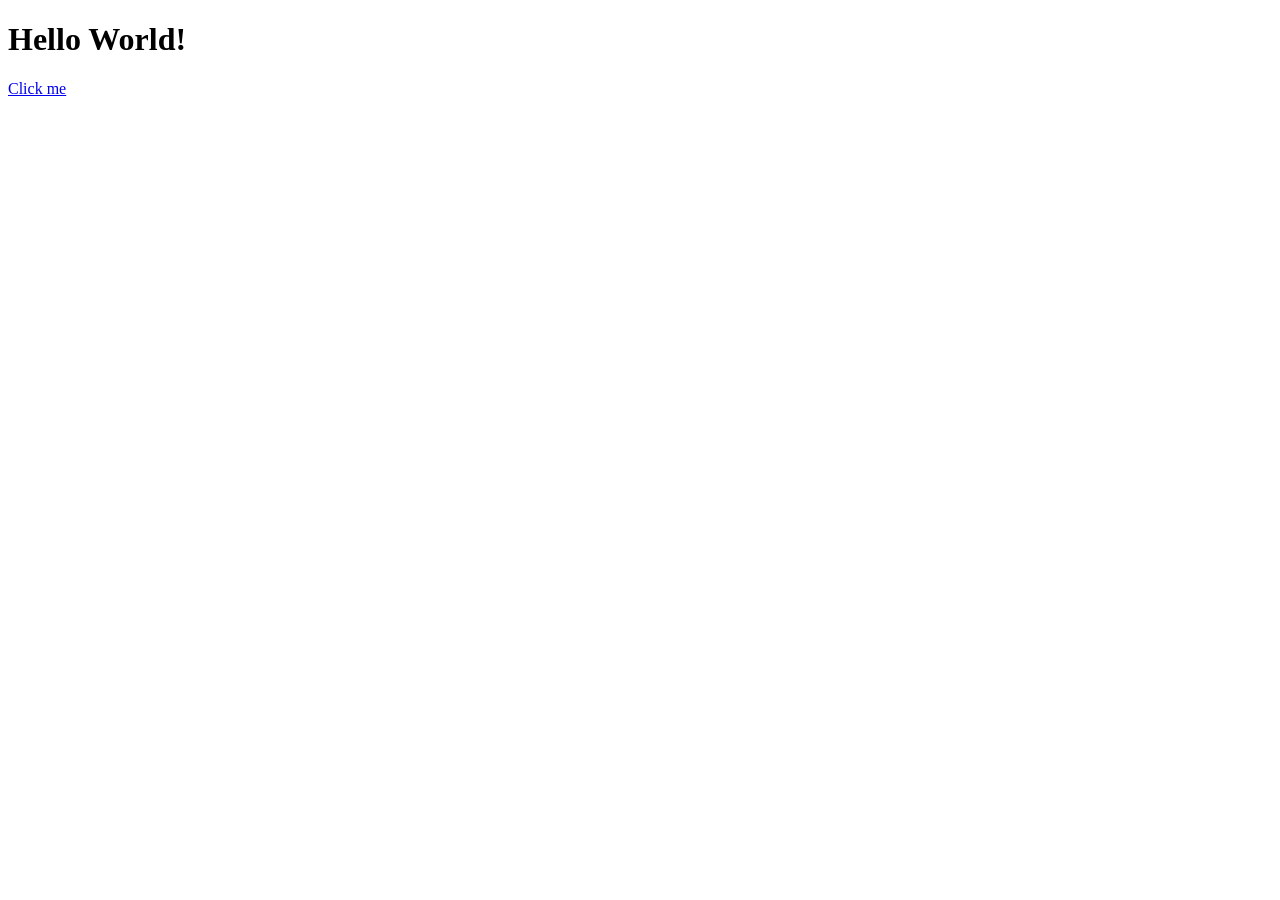
==== dom.html @ 0e5ecb3f "DOM API introduction" ====
<!DOCTYPE html>
<html lang="en">
<head>
    <meta charset="UTF-8">
    <meta name="viewport" content="width=device-width, initial-scale=1.0">
    <title>Document</title>
</head>
<body>
    <h1>Hello World!</h1>
    <a href="#">Click me</a>
    <!-- 
    Document Object Model(DOM): This is a way that we can use JavaScript to access html elements, make changes, delete
    create them
    DOM API has methods and properties.
    DOM API methods are used to carry out actions on the html elements
    DOM API properties are used to access features
    SOme DOM API Methods are:
    1. document.getElementById()
    2. document.getElementsByTagName()
    3. document.getElementsByClassName()
    4. document.querySelector()
    5. document.querySelectorAll()

    As a way of intrucing html; HTML means Hyper Text Markup Language.
    HTML tree is a way of structuring html like a family
    Now, <html> is the father
    He has two sons; <head>, and <body>
    <head> has 5 children; <title>, <style>, <script>, <link>, <meta>
    <body> has many children e.g <h1> to <h6>, <p>, <div>, <i>,<b>,<span>,<img>
    How do we differentiate a child from a parent in html
    A child is enclosed in an angular bracket by a parent
    -->
</body>
</html>
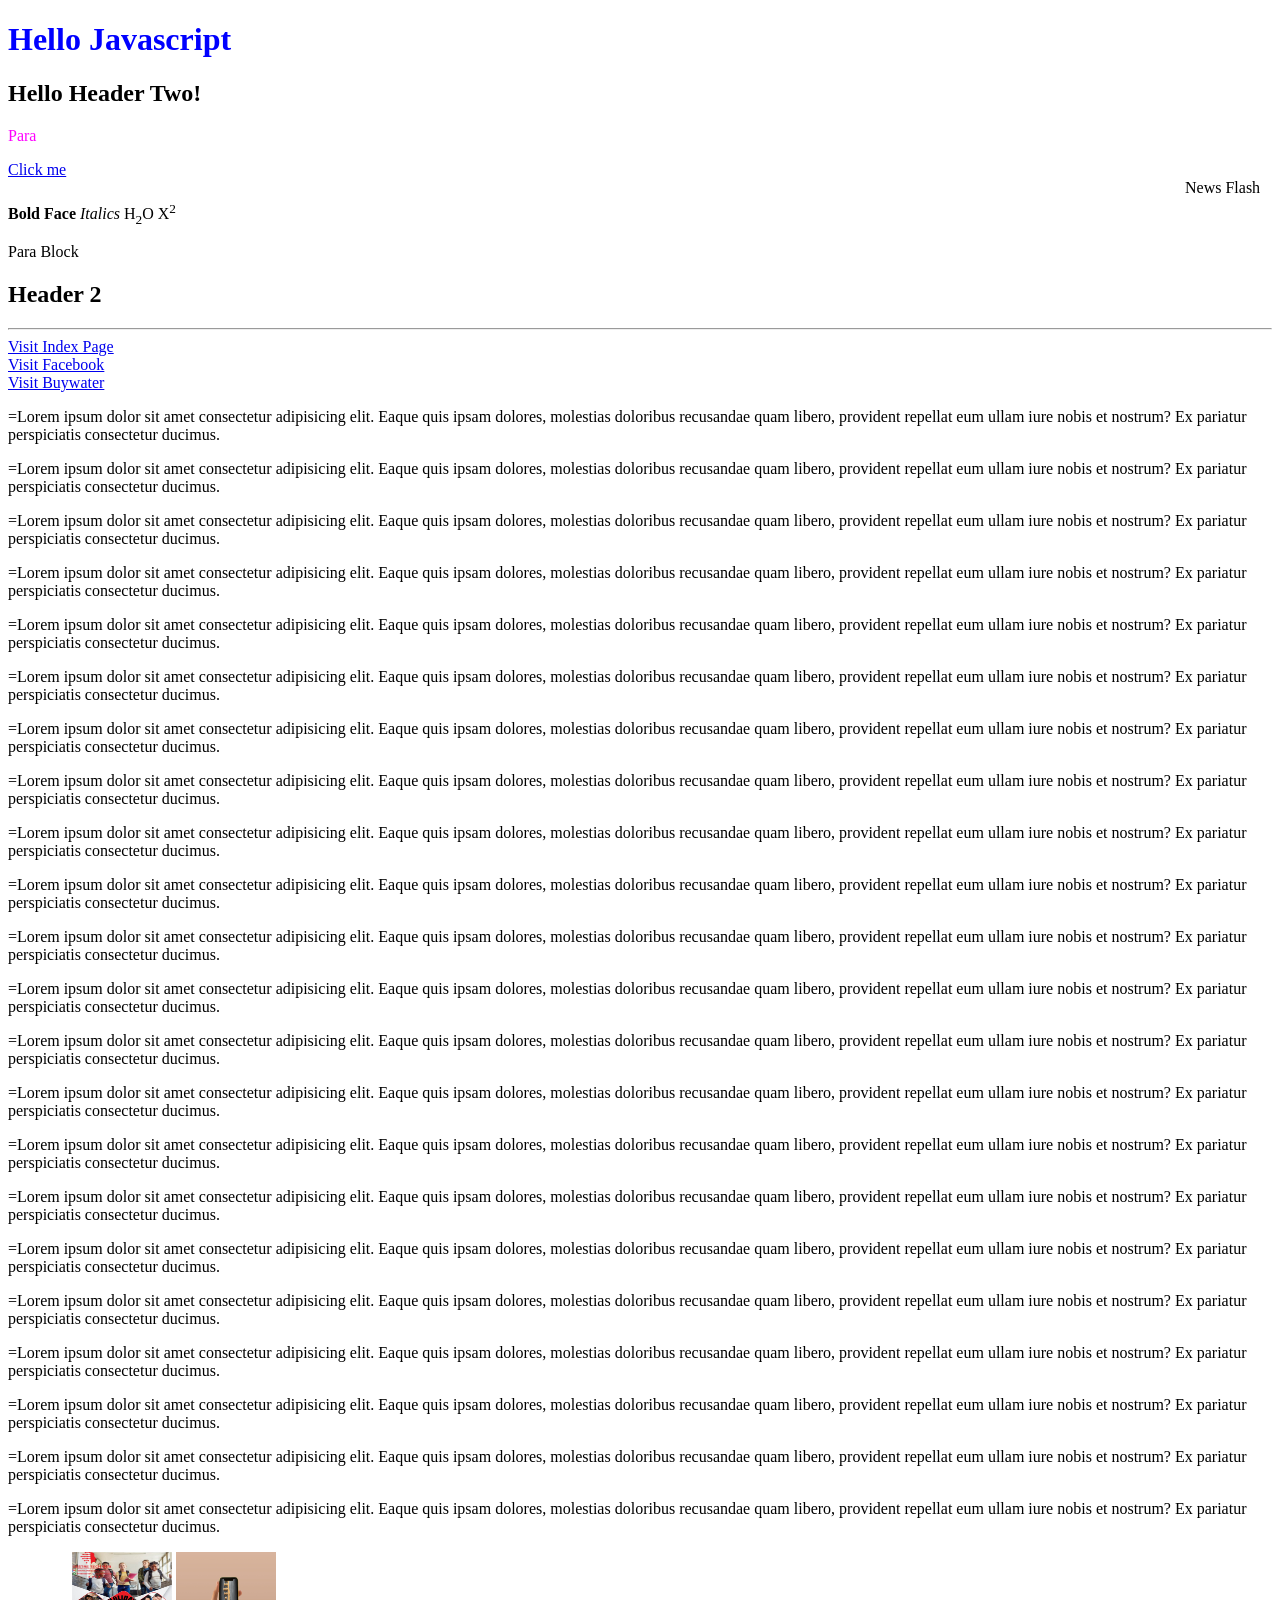
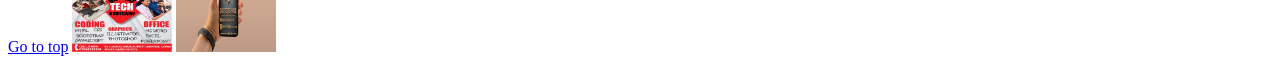
==== commit 4e318aac: "html" ====
--- a/dom.html
+++ b/dom.html
@@ -3,11 +3,20 @@
 <head>
     <meta charset="UTF-8">
     <meta name="viewport" content="width=device-width, initial-scale=1.0">
-    <title>Document</title>
+    <title>HTML | DOM</title>
+    <style>
+        #demo{
+            /* color: red; */
+        }
+    </style>
+<!-- <link rel="stylesheet" href="style.css" /> -->
 </head>
 <body>
-    <h1>Hello World!</h1>
+    <h1 id="demo">Hello World!</h1>
+    <h2 id="connect">Hello Header Two!</h2>
+    <p style="color: fuchsia;">Para</p>
     <a href="#">Click me</a>
+    <marquee>News Flash</marquee>
     <!-- 
     Document Object Model(DOM): This is a way that we can use JavaScript to access html elements, make changes, delete
     create them
@@ -30,5 +39,159 @@
     How do we differentiate a child from a parent in html
     A child is enclosed in an angular bracket by a parent
     -->
+    <!-- HTML Attributes 
+    Attributes are used to add features to an element e.g id, class, href,style etc
+    Classes of elements
+    1. inline elements: They are those elements that stack on one line when created 
+    e.g <b>,<i>,<img>,<span>,<strong>,<sub>,<sup> etc
+    2. block elements: They are the elements that forces other elemnts into the next line e.g
+    <p>, <div>, <h1>...<h6> etc
+    3. One sided elemets: They are elements that have only the opening tag without closing e.g
+    <br>, <hr>, <img>, <meta>, <link> etc
+    4. Two sided elements: They are emelents that have both pening and closing tags e.g
+    <b></b>,<h1></h1>, <form></form> etc
+    -->
+    <b>Bold Face</b>
+    <i>Italics</i>
+    H<sub>2</sub>O
+    X<sup>2</sup>
+    <p>Para Block</p>
+    <h2>Header 2</h2>
+    <hr>
+    <!-- Anchor Tag <a>
+    Uses of Anchor Tag
+    1. Used to visit internal pages
+    2. Used to visit external pages
+    3. Used to visit a location on the page 
+    -->
+    <a href="index.html" target="_blank">Visit Index Page</a>
+    <br>
+    <!-- External Pages or domains -->
+     <a href="https://facebook.com" target="_blank">Visit Facebook</a>
+     <br>
+     <a href="https://buywaterh2o.com" target="_blank">Visit Buywater</a>
+
+     <p>=Lorem ipsum dolor sit amet consectetur adipisicing elit. 
+        Eaque quis ipsam dolores, molestias doloribus recusandae 
+        quam libero, provident repellat eum ullam iure nobis et 
+        nostrum? Ex pariatur perspiciatis consectetur ducimus.</p>
+
+     <p>=Lorem ipsum dolor sit amet consectetur adipisicing elit. 
+        Eaque quis ipsam dolores, molestias doloribus recusandae 
+        quam libero, provident repellat eum ullam iure nobis et 
+        nostrum? Ex pariatur perspiciatis consectetur ducimus.</p>
+
+     <p>=Lorem ipsum dolor sit amet consectetur adipisicing elit. 
+        Eaque quis ipsam dolores, molestias doloribus recusandae 
+        quam libero, provident repellat eum ullam iure nobis et 
+        nostrum? Ex pariatur perspiciatis consectetur ducimus.</p>
+
+     <p>=Lorem ipsum dolor sit amet consectetur adipisicing elit. 
+        Eaque quis ipsam dolores, molestias doloribus recusandae 
+        quam libero, provident repellat eum ullam iure nobis et 
+        nostrum? Ex pariatur perspiciatis consectetur ducimus.</p>
+
+     <p>=Lorem ipsum dolor sit amet consectetur adipisicing elit. 
+        Eaque quis ipsam dolores, molestias doloribus recusandae 
+        quam libero, provident repellat eum ullam iure nobis et 
+        nostrum? Ex pariatur perspiciatis consectetur ducimus.</p>
+
+     <p>=Lorem ipsum dolor sit amet consectetur adipisicing elit. 
+        Eaque quis ipsam dolores, molestias doloribus recusandae 
+        quam libero, provident repellat eum ullam iure nobis et 
+        nostrum? Ex pariatur perspiciatis consectetur ducimus.</p>
+
+     <p>=Lorem ipsum dolor sit amet consectetur adipisicing elit. 
+        Eaque quis ipsam dolores, molestias doloribus recusandae 
+        quam libero, provident repellat eum ullam iure nobis et 
+        nostrum? Ex pariatur perspiciatis consectetur ducimus.</p>
+
+     <p>=Lorem ipsum dolor sit amet consectetur adipisicing elit. 
+        Eaque quis ipsam dolores, molestias doloribus recusandae 
+        quam libero, provident repellat eum ullam iure nobis et 
+        nostrum? Ex pariatur perspiciatis consectetur ducimus.</p>
+
+     <p>=Lorem ipsum dolor sit amet consectetur adipisicing elit. 
+        Eaque quis ipsam dolores, molestias doloribus recusandae 
+        quam libero, provident repellat eum ullam iure nobis et 
+        nostrum? Ex pariatur perspiciatis consectetur ducimus.</p>
+
+     <p>=Lorem ipsum dolor sit amet consectetur adipisicing elit. 
+        Eaque quis ipsam dolores, molestias doloribus recusandae 
+        quam libero, provident repellat eum ullam iure nobis et 
+        nostrum? Ex pariatur perspiciatis consectetur ducimus.</p>
+
+     <p>=Lorem ipsum dolor sit amet consectetur adipisicing elit. 
+        Eaque quis ipsam dolores, molestias doloribus recusandae 
+        quam libero, provident repellat eum ullam iure nobis et 
+        nostrum? Ex pariatur perspiciatis consectetur ducimus.</p>
+
+     <p>=Lorem ipsum dolor sit amet consectetur adipisicing elit. 
+        Eaque quis ipsam dolores, molestias doloribus recusandae 
+        quam libero, provident repellat eum ullam iure nobis et 
+        nostrum? Ex pariatur perspiciatis consectetur ducimus.</p>
+
+     <p>=Lorem ipsum dolor sit amet consectetur adipisicing elit. 
+        Eaque quis ipsam dolores, molestias doloribus recusandae 
+        quam libero, provident repellat eum ullam iure nobis et 
+        nostrum? Ex pariatur perspiciatis consectetur ducimus.</p>
+
+     <p>=Lorem ipsum dolor sit amet consectetur adipisicing elit. 
+        Eaque quis ipsam dolores, molestias doloribus recusandae 
+        quam libero, provident repellat eum ullam iure nobis et 
+        nostrum? Ex pariatur perspiciatis consectetur ducimus.</p>
+
+     <p>=Lorem ipsum dolor sit amet consectetur adipisicing elit. 
+        Eaque quis ipsam dolores, molestias doloribus recusandae 
+        quam libero, provident repellat eum ullam iure nobis et 
+        nostrum? Ex pariatur perspiciatis consectetur ducimus.</p>
+
+     <p>=Lorem ipsum dolor sit amet consectetur adipisicing elit. 
+        Eaque quis ipsam dolores, molestias doloribus recusandae 
+        quam libero, provident repellat eum ullam iure nobis et 
+        nostrum? Ex pariatur perspiciatis consectetur ducimus.</p>
+
+     <p>=Lorem ipsum dolor sit amet consectetur adipisicing elit. 
+        Eaque quis ipsam dolores, molestias doloribus recusandae 
+        quam libero, provident repellat eum ullam iure nobis et 
+        nostrum? Ex pariatur perspiciatis consectetur ducimus.</p>
+
+     <p>=Lorem ipsum dolor sit amet consectetur adipisicing elit. 
+        Eaque quis ipsam dolores, molestias doloribus recusandae 
+        quam libero, provident repellat eum ullam iure nobis et 
+        nostrum? Ex pariatur perspiciatis consectetur ducimus.</p>
+
+     <p>=Lorem ipsum dolor sit amet consectetur adipisicing elit. 
+        Eaque quis ipsam dolores, molestias doloribus recusandae 
+        quam libero, provident repellat eum ullam iure nobis et 
+        nostrum? Ex pariatur perspiciatis consectetur ducimus.</p>
+
+     <p>=Lorem ipsum dolor sit amet consectetur adipisicing elit. 
+        Eaque quis ipsam dolores, molestias doloribus recusandae 
+        quam libero, provident repellat eum ullam iure nobis et 
+        nostrum? Ex pariatur perspiciatis consectetur ducimus.</p>
+
+     <p>=Lorem ipsum dolor sit amet consectetur adipisicing elit. 
+        Eaque quis ipsam dolores, molestias doloribus recusandae 
+        quam libero, provident repellat eum ullam iure nobis et 
+        nostrum? Ex pariatur perspiciatis consectetur ducimus.</p>
+
+     <p>=Lorem ipsum dolor sit amet consectetur adipisicing elit. 
+        Eaque quis ipsam dolores, molestias doloribus recusandae 
+        quam libero, provident repellat eum ullam iure nobis et 
+        nostrum? Ex pariatur perspiciatis consectetur ducimus.</p>
+
+        <a href="#demo">Go to top</a>
+
+        <img src="images/HOLIDAY 24.jpg" style="height: 100px;width: 100px;" alt="Flyer Image">
+        <a href="index.html"><img src="images/iPhone.jpg" style="height: 100px;width: 100px;"></a>
+
+    <script>
+        // get the h1 element with an id of demo
+        const drun = document.getElementById('demo')
+        drun.innerHTML = "Hello Javascript"
+        drun.style.color = "blue"
+        console.log(drun)
+    </script>
 </body>
 </html>
--- a/style.css
+++ b/style.css
@@ -0,0 +1,15 @@
+#demo{
+    color:#0f0
+}
+marquee{
+    background-color: red;
+    color: #fff;
+    font-size: large;
+    font-weight: 900;
+}
+#land{
+    height: 300px;
+    width: 300px;
+    background-color: navy;
+    color: #fff;
+}
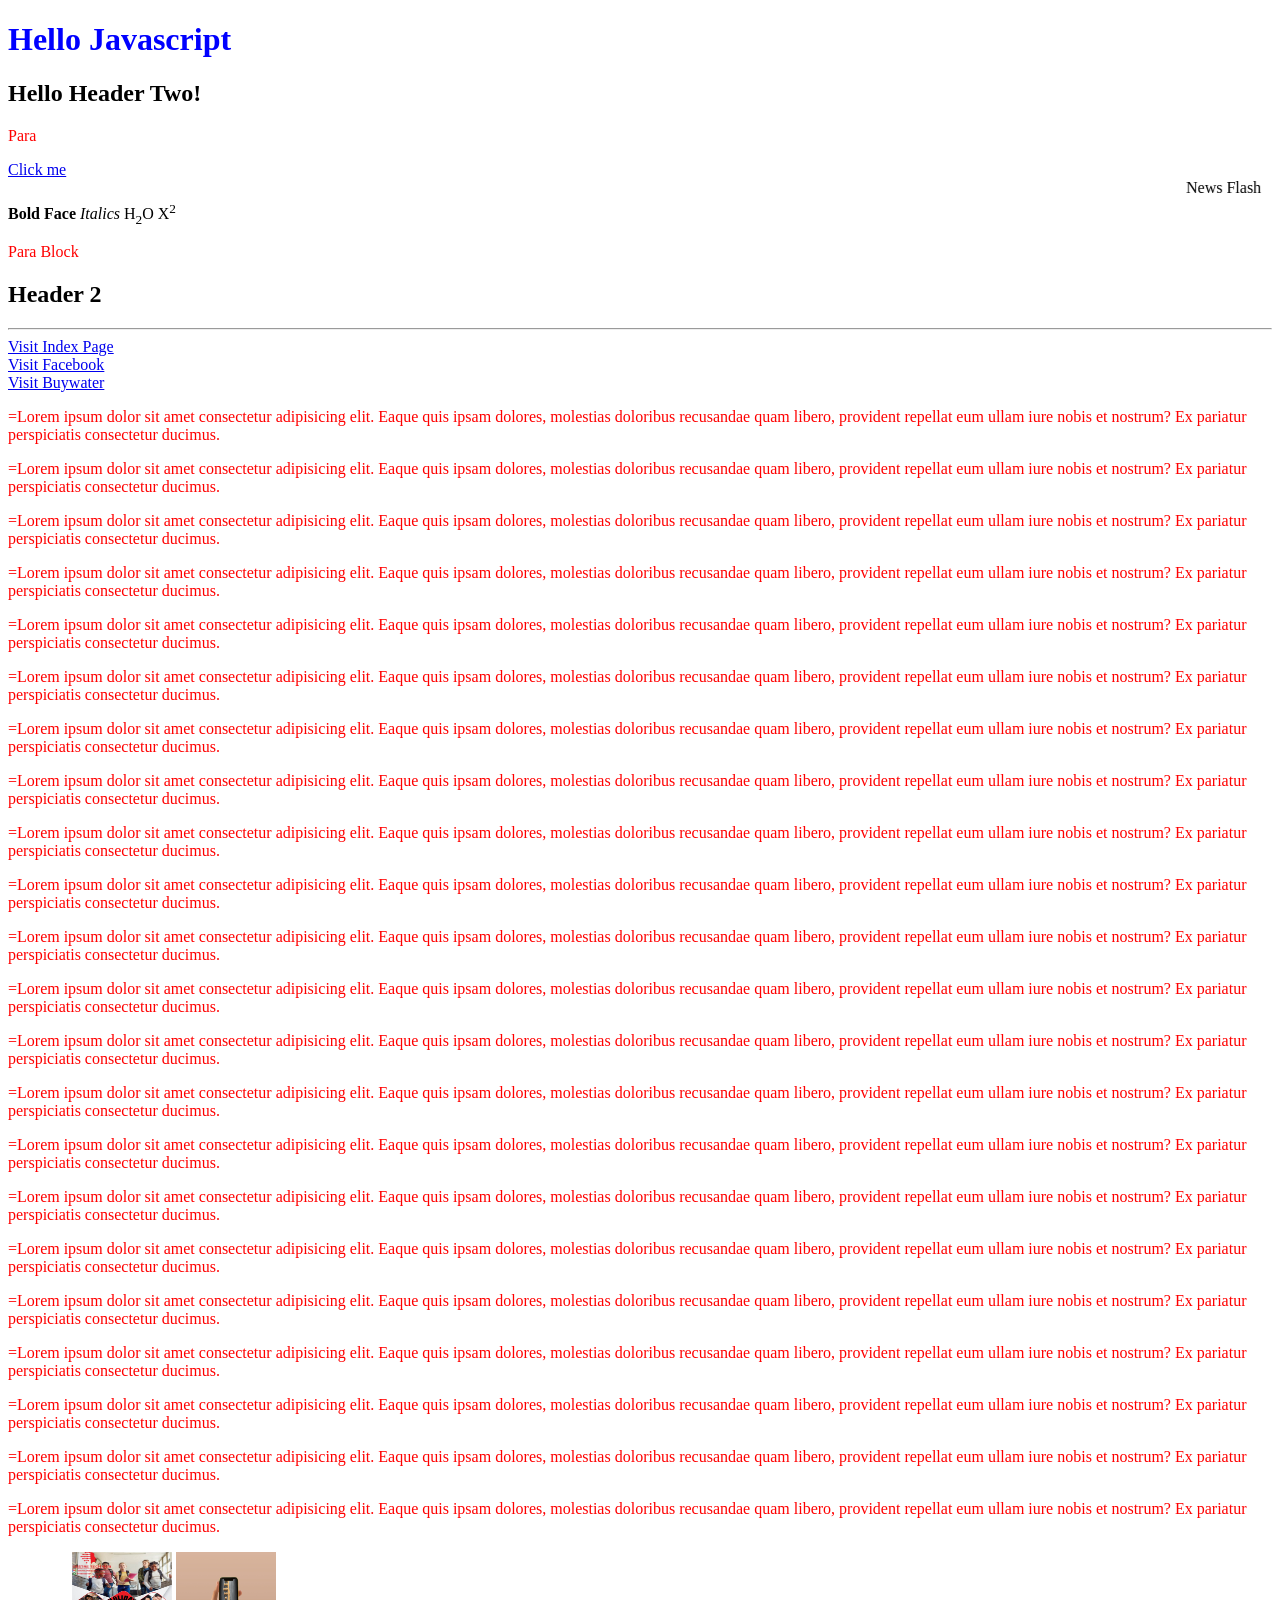
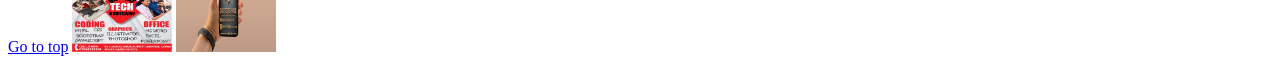
==== commit 7815a20e: "html" ====
--- a/dom.html
+++ b/dom.html
@@ -10,6 +10,7 @@
         }
     </style>
 <!-- <link rel="stylesheet" href="style.css" /> -->
+ <link type="image/x-icon" rel="icon" href="images/GIRL.jpg">
 </head>
 <body>
     <h1 id="demo">Hello World!</h1>
@@ -192,6 +193,12 @@
         drun.innerHTML = "Hello Javascript"
         drun.style.color = "blue"
         console.log(drun)
+        // referenecing elements by tag name
+        const para = document.getElementsByTagName('p')
+        console.log(para)
+        for(let i = 0; i<para.length;i++){
+         para[i].style.color = 'red'
+        }
     </script>
 </body>
 </html>
